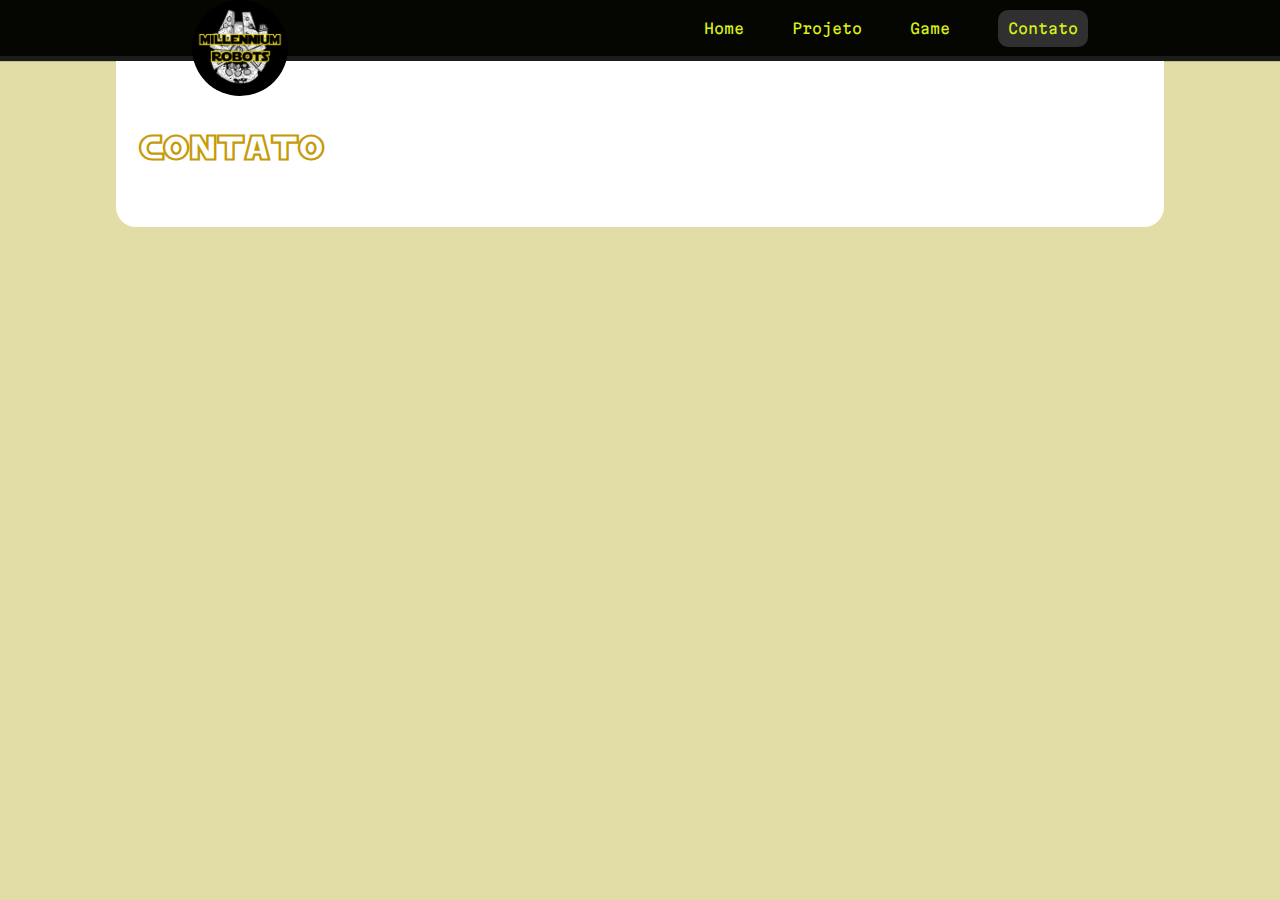
==== pags/contact.html @ 30748839 "Home page completed" ====
<!DOCTYPE html>
<html lang="pt-br">
<head>
    <meta charset="UTF-8">
    <meta name="viewport" content="width=device-width, initial-scale=1.0">
    <title>MILLENNIUM ROBOTS | DUQUE DE CAXIAS - RJ</title>
    <link rel="stylesheet" href="../css/style.css">
</head>
<body>
    <header id="cabeca">
        <button onclick="toggleSidebar()" class="btn-icon-header">
            <svg xmlns="http://www.w3.org/2000/svg" width="20" height="20" fill="currentColor" class="bi bi-list" viewBox="0 0 16 16">
                <path fill-rule="evenodd" d="M2.5 12a.5.5 0 0 1 .5-.5h10a.5.5 0 0 1 0 1H3a.5.5 0 0 1-.5-.5zm0-4a.5.5 0 0 1 .5-.5h10a.5.5 0 0 1 0 1H3a.5.5 0 0 1-.5-.5zm0-4a.5.5 0 0 1 .5-.5h10a.5.5 0 0 1 0 1H3a.5.5 0 0 1-.5-.5z"/>
              </svg>
        </button>
        <div id="Profille-image-conteiner">
            <img src="../images/millennium profille.png" alt="Millennium Image Profille">
        </div>
        <nav id="navigation">
            <button onclick="toggleSidebar()" class="btn-icon-header">
                <svg xmlns="http://www.w3.org/2000/svg" width="20" height="20" fill="currentColor" class="bi bi-x" viewBox="0 0 16 16">
                    <path d="M4.646 4.646a.5.5 0 0 1 .708 0L8 7.293l2.646-2.647a.5.5 0 0 1 .708.708L8.707 8l2.647 2.646a.5.5 0 0 1-.708.708L8 8.707l-2.646 2.647a.5.5 0 0 1-.708-.708L7.293 8 4.646 5.354a.5.5 0 0 1 0-.708z"/>
                  </svg>
            </button>
            <a href="../index.html">Home</a>
            <a href="projeto.html">Projeto</a>
            <a href="game.html">Game</a>
            <a href="#" class="active" >Contato</a>
        </nav>
    </header>

    <main onclick="closeSideBar()" id="site">
        <h1>CONTATO</h1>
    </main>
</body>
<script type="text/javascript" src="../js/script.js"></script>
</html>
---- css/style.css ----
@charset "UTF-8";

@import url('https://fonts.googleapis.com/css2?family=Mooli&display=swap');  /* Importar a fonte */

@import url('https://fonts.googleapis.com/css2?family=Martian+Mono:wght@700&display=swap');

@font-face {
    font-family: 'Star';
    src: url('../fontes/Starkiller.ttf') format('truetype');
    font-weight: normal;
    font-style: normal;
}

@font-face {
    font-family: 'Star Itallic';
    src: url('../fontes/Starkiller\ Italic.ttf') format('truetype');
    font-weight: normal;
    font-style: normal;
}

@font-face {
    font-family: 'Star Outline';
    src: url('../fontes/Starkiller\ Outline.ttf') format('truetype');
    font-weight: normal;
    font-style: normal;
}

@font-face {
    font-family: 'S Outline Itallic';
    src: url('../fontes/Starkiller\ Outline\ Italic.ttf') format('truetype');
    font-weight: normal;
    font-style: normal;
}

:root {
    --cor0: #e2dca6;
    --cor01: #050502;
    --cor02: #daf017;
    --cor03: #E8CE02;
    --cor04: #D9D00B;
    --cor05: #EBB80A;
    --cor06: #c79a07;
    --cor07: #fbff1b;

    --corpreta01: #1c1c1c;
    --corbranca: #fff;

    --fontpadrao: 'Courier New', Courier, monospace;
    --fontbold: 'Martian Mono';
    --fonttitulos: 'Star Outline', Arial, sans-serif;
    --fontdestaque: 'Mooli', cursive;

}

* {
    margin: 0px;
    padding: 0px;
}

body {
    background-color: var(--cor0);
    font-family: var(--fontpadrao);
}


header, nav {
    display: flex;
    flex-direction: row; /* Coloque column para ficar um embaixo do outro */
    align-items: center;
}

header { 
    background-color: var(--cor01);
    box-shadow: 1px 1px 1px 4px var(--corpreta01);
    height: 3.5em;
    justify-content: space-between;
    padding: 0 15%;
}

nav{ 
    gap: 3em;
    z-index: 2;
}

nav > a { 
    text-decoration: none;
    color: var(--cor02);
    transition: 1s;
    font-family: var(--fontbold);
    font-size: 0.9em;
}

.active { 
    background-color: rgb(48, 48, 48);
    padding: 10px;
    border-radius: 10px;
}

#Profille-image-conteiner{
    max-width: 96px;
    max-height: 96px;
    display: inline-flex;
    margin: auto 0;
    align-items: center;
    z-index: 3;
}

#Profille-image-conteiner > img {
    display: inline-flex;
    max-width: 96px;
    max-height: 96px;
    border-radius: 50%;
    align-items: center;
    justify-content: center;
    margin: auto 0;
}

main {
    background-color: var(--corbranca);
    min-width: 300px;
    max-width: 1000px;
    padding: 3.75em 1.5em;
    margin: 5px auto 50px auto;
    transition: 1s;
    border-radius: 0 0 20px 20px;
}

main strong {
    color: var(--cor03);
    font-weight: bold;
    text-shadow: 0.5px 0.5px 1px black;
}

main a {
    text-decoration: none;
    font-weight: bold;
    color: var(--cor01);
    background-color: var(--cor03);
    border-radius: 2px;
    padding: 2px 6px;
}

main a:hover {
    text-decoration: underline;
    color: var(--cor01);
}

a.externo::after {
    content: '\00A0\1F517';
}

.btn-icon-header{
    display: none;
    background-color: transparent;
    border: none;
    color: var(--corbranca);
    cursor: pointer;
}

h1 { 
    font-family: var(--fonttitulos);
    font-size: 2em;
    color: var(--cor06);
}

p { 
    font-family: var(--fontdestaque);
    font-size: 1.4em;
    line-height: 2em;
    margin: 20px;
    text-indent: 50px;
    text-align: justify;
}

#onesection {
    margin-bottom: 100px;
}

footer {
    background-color: var(--cor06);
    color: white;
    font-size: 0.8em;
    padding: 5px;
}
 
footer a {
    text-decoration: none;
    font-weight: bolder;
    color: white;
}
 
footer a:hover {
    color: var(--cor05);
    padding: 2px 6px;
    border-radius: 2px;
}

#p-footer { 
    margin: 0;
    text-align: center;
    font-size: 1.3em;
    text-indent: 0;
}

@media screen and (max-width: 768px) {
    nav {
        position: absolute;
        flex-direction: column;
        top: 0;
        background-color: var(--corpreta01);
        height: 100%;
        width: 35vw;
        padding: 1em;
        animation-duration: 1s;
        margin-left: -100vw;
    }

    .btn-icon-header {
        display: block; /* Mostrar os botões de navegação apenas quando a tela for menor que 768px */
        background-color: transparent;
        border: none;
        color: var(--corbranca);
        cursor: pointer;
    }

    p {
        font-size: 1.1em;
    }

    main a {
        font-size: 1em;
    }

    h1 {
        font-size: 1.7em;
    }

    #onesection {
        margin-bottom: 70px;
    }
}

@keyframes showsidebar {
    from { 
        margin-left: -100vw;
    }

    to {
        margin-left: -15vw;
    }
}
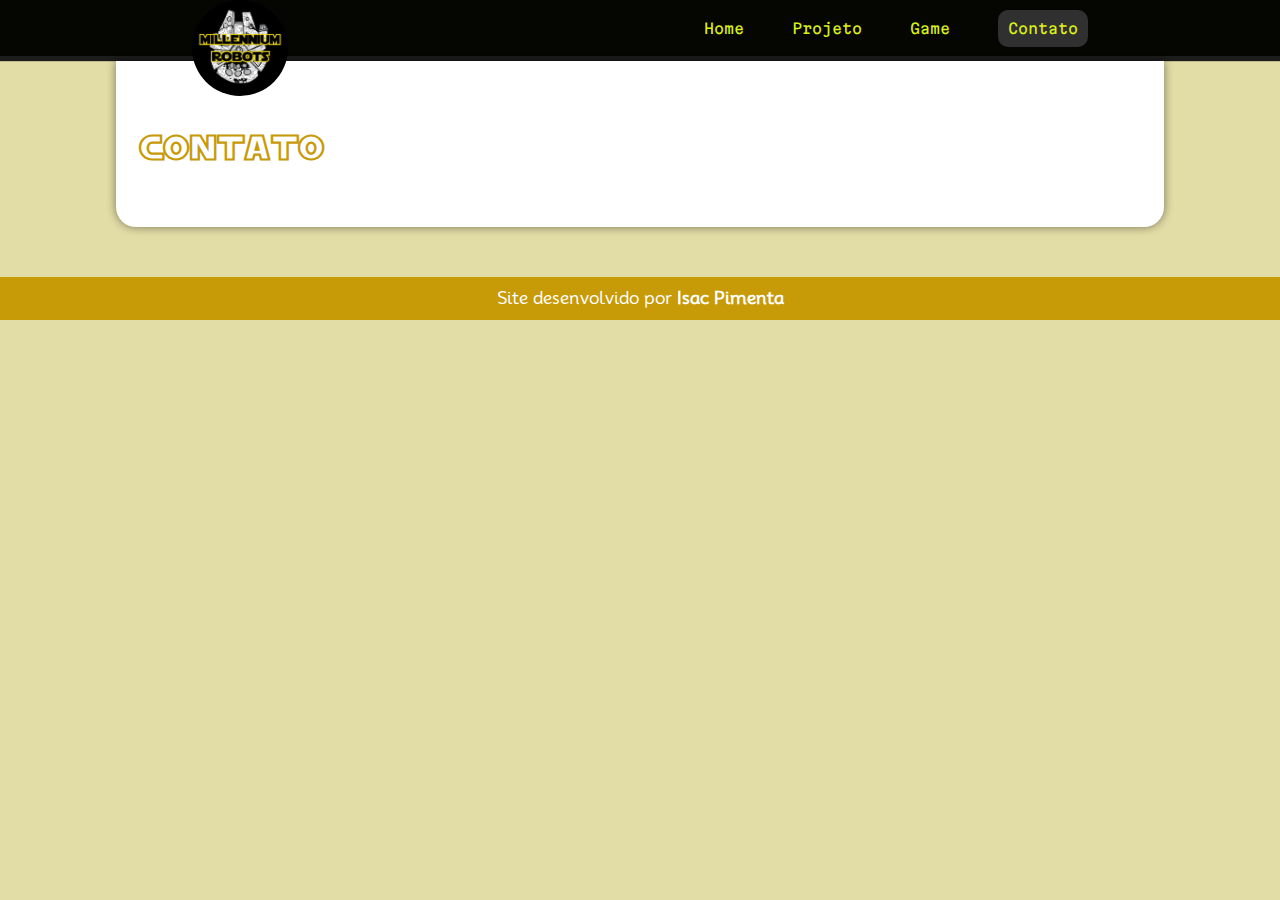
==== commit 1bbf7623: "Project Page semi-completed" ====
--- a/pags/contact.html
+++ b/pags/contact.html
@@ -4,6 +4,7 @@
     <meta charset="UTF-8">
     <meta name="viewport" content="width=device-width, initial-scale=1.0">
     <title>MILLENNIUM ROBOTS | DUQUE DE CAXIAS - RJ</title>
+    <link rel="stylesheet" href="../css/default.css">
     <link rel="stylesheet" href="../css/style.css">
 </head>
 <body>
@@ -32,6 +33,10 @@
     <main onclick="closeSideBar()" id="site">
         <h1>CONTATO</h1>
     </main>
+
+    <footer>
+        <p id="p-footer">Site desenvolvido por <a target="_blank" href="https://github.com/isacpimenta">Isac Pimenta</a></p>
+    </footer>
 </body>
 <script type="text/javascript" src="../js/script.js"></script>
 </html>--- a/css/default.css
+++ b/css/default.css
@@ -0,0 +1,233 @@
+@charset "UTF-8";
+
+@import url('https://fonts.googleapis.com/css2?family=Mooli&display=swap');  /* Importar a fonte */
+
+@import url('https://fonts.googleapis.com/css2?family=Martian+Mono:wght@700&display=swap');
+
+@font-face {
+    font-family: 'Star';
+    src: url('../fontes/Starkiller.ttf') format('truetype');
+    font-weight: normal;
+    font-style: normal;
+}
+
+@font-face {
+    font-family: 'Star Itallic';
+    src: url('../fontes/Starkiller\ Italic.ttf') format('truetype');
+    font-weight: normal;
+    font-style: normal;
+}
+
+@font-face {
+    font-family: 'Star Outline';
+    src: url('../fontes/Starkiller\ Outline.ttf') format('truetype');
+    font-weight: normal;
+    font-style: normal;
+}
+
+@font-face {
+    font-family: 'S Outline Itallic';
+    src: url('../fontes/Starkiller\ Outline\ Italic.ttf') format('truetype');
+    font-weight: normal;
+    font-style: normal;
+}
+
+:root {
+    --cor0: #e2dca6;
+    --cor01: #050502;
+    --cor02: #daf017;
+    --cor03: #E8CE02;
+    --cor04: #D9D00B;
+    --cor05: #EBB80A;
+    --cor06: #c79a07;
+    --cor07: #fbff1b;
+    --cor08: #664f05;
+
+    --corpreta01: #1c1c1c;
+    --corbranca: #fff;
+
+    --fontpadrao: 'Courier New', Courier, monospace;
+    --fontbold: 'Martian Mono';
+    --fonttitulos: 'Star Outline', Arial, sans-serif;
+    --fontdestaque: 'Mooli', cursive;
+
+}
+
+* {
+    margin: 0px;
+    padding: 0px;
+}
+
+body {
+    background-color: var(--cor0);
+    font-family: var(--fontpadrao);
+}
+
+
+header, nav {
+    display: flex;
+    flex-direction: row; /* Coloque column para ficar um embaixo do outro */
+    align-items: center;
+}
+
+header { 
+    background-color: var(--cor01);
+    box-shadow: 1px 1px 1px 4px var(--corpreta01);
+    height: 3.5em;
+    justify-content: space-between;
+    padding: 0 15%;
+}
+
+nav{ 
+    gap: 3em;
+    z-index: 2;
+}
+
+nav > a { 
+    text-decoration: none;
+    color: var(--cor02);
+    transition: 1s;
+    font-family: var(--fontbold);
+    font-size: 0.9em;
+}
+
+.active { 
+    background-color: rgb(48, 48, 48);
+    padding: 10px;
+    border-radius: 10px;
+}
+
+#Profille-image-conteiner{
+    max-width: 96px;
+    max-height: 96px;
+    display: inline-flex;
+    margin: auto 0;
+    align-items: center;
+    z-index: 3;
+}
+
+#Profille-image-conteiner > img {
+    display: inline-flex;
+    max-width: 96px;
+    max-height: 96px;
+    border-radius: 50%;
+    align-items: center;
+    justify-content: center;
+    margin: auto 0;
+}
+
+.btn-icon-header{
+    display: none;
+    background-color: transparent;
+    border: none;
+    color: var(--corbranca);
+    cursor: pointer;
+}
+
+footer {
+    background-color: var(--cor06);
+    color: white;
+    font-size: 0.8em;
+    padding: 5px;
+}
+ 
+footer a {
+    text-decoration: none;
+    font-weight: bolder;
+    color: white;
+}
+ 
+footer a:hover {
+    color: var(--cor05);
+    padding: 2px 6px;
+    border-radius: 2px;
+}
+
+#p-footer { 
+    margin: 0;
+    text-align: center;
+    font-size: 1.3em;
+    text-indent: 0;
+}
+
+main {
+    background-color: var(--corbranca);
+    min-width: 300px;
+    max-width: 1000px;
+    padding: 3.75em 1.5em;
+    margin: 5px auto 50px auto;
+    transition: 1s;
+    border-radius: 0 0 20px 20px;
+    box-shadow: 0px 0px 10px rgba(0, 0, 0, 0.472);
+}
+
+main strong {
+    color: var(--cor03);
+    font-weight: bold;
+    text-shadow: 0.5px 0.5px 1px black;
+}
+
+main a {
+    text-decoration: none;
+    font-weight: bold;
+    color: var(--cor01);
+    background-color: var(--cor03);
+    border-radius: 2px;
+    padding: 2px 6px;
+}
+
+main a:hover {
+    text-decoration: underline;
+    color: var(--cor01);
+}
+
+a.externo::after {
+    content: '\00A0\1F517';
+}
+
+h1 { 
+    font-family: var(--fonttitulos);
+    font-size: 2em;
+    color: var(--cor06);
+}
+
+p { 
+    font-family: var(--fontdestaque);
+    font-size: 1.4em;
+    line-height: 2em;
+    margin: 20px;
+    text-indent: 50px;
+    text-align: justify;
+}
+
+@media screen and (max-width: 768px) {
+    nav {
+        position: absolute;
+        flex-direction: column;
+        top: 0;
+        background-color: var(--corpreta01);
+        height: 100%;
+        width: 35vw;
+        padding: 1em;
+        animation-duration: 1s;
+        margin-left: -100vw;
+    }
+
+    .btn-icon-header {
+        display: block; /* Mostrar os botões de navegação apenas quando a tela for menor que 768px */
+        background-color: transparent;
+        border: none;
+        color: var(--corbranca);
+        cursor: pointer;
+    }
+}
+
+@keyframes showsidebar {
+    from { 
+        margin-left: -100vw;
+    }
+
+    to {
+        margin-left: -15vw;
+    }
+}--- a/css/style.css
+++ b/css/style.css
@@ -123,6 +123,7 @@
     margin: 5px auto 50px auto;
     transition: 1s;
     border-radius: 0 0 20px 20px;
+    box-shadow: 0px 0px 10px rgba(0, 0, 0, 0.472);
 }
 
 main strong {
@@ -155,6 +156,8 @@
     border: none;
     color: var(--corbranca);
     cursor: pointer;
+    max-width: 20px;
+    max-height: 20px;
 }
 
 h1 { 
@@ -193,6 +196,7 @@
     color: var(--cor05);
     padding: 2px 6px;
     border-radius: 2px;
+    background-color: var(--cor01);
 }
 
 #p-footer { 
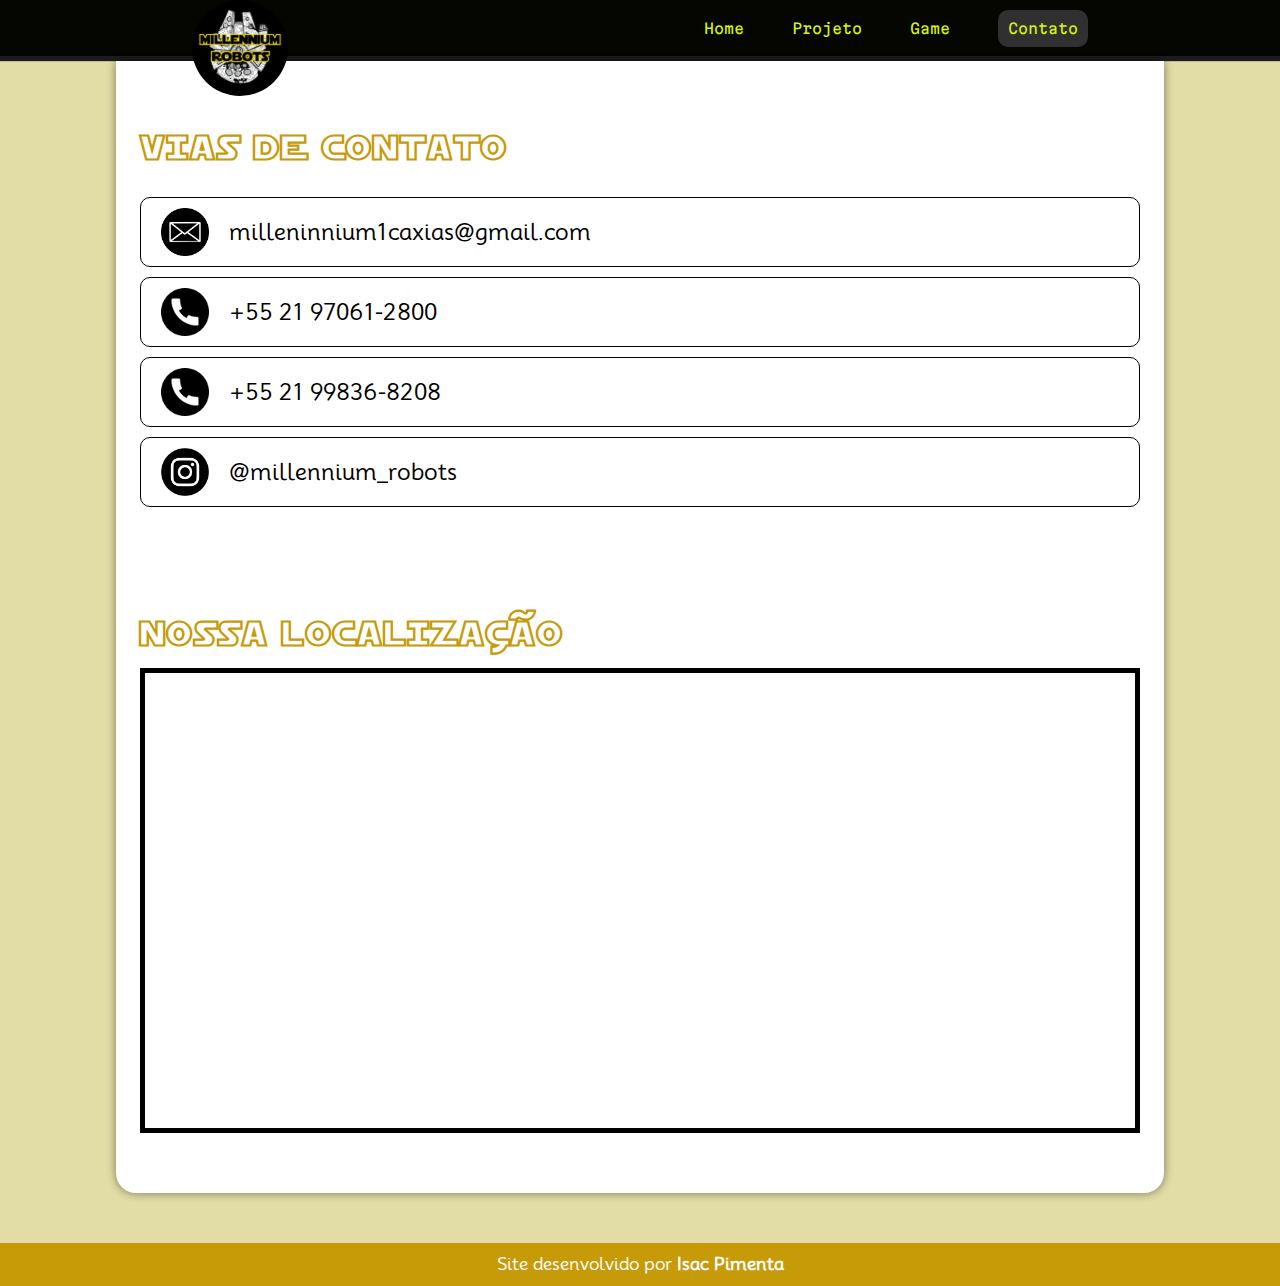
==== commit 2be7855a: "Totalmente funcional em desktops" ====
--- a/pags/contact.html
+++ b/pags/contact.html
@@ -5,7 +5,7 @@
     <meta name="viewport" content="width=device-width, initial-scale=1.0">
     <title>MILLENNIUM ROBOTS | DUQUE DE CAXIAS - RJ</title>
     <link rel="stylesheet" href="../css/default.css">
-    <link rel="stylesheet" href="../css/style.css">
+    <link rel="stylesheet" href="../css/contact.css">
 </head>
 <body>
     <header id="cabeca">
@@ -31,7 +31,37 @@
     </header>
 
     <main onclick="closeSideBar()" id="site">
-        <h1>CONTATO</h1>
+        <section id="lista">
+            <h1>VIAS DE CONTATO</h1>
+
+            <div class="conteiner">
+                <img class="icon" src="../images/mail.png" alt="">
+                <p>milleninnium1caxias@gmail.com</p>
+            </div>
+
+            <div class="conteiner">
+                <img class="icon" src="../images/tell-icon.png" alt="">
+                <p>+55 21 97061-2800</p>
+            </div>
+
+            <div class="conteiner">
+                <img class="icon" src="../images/tell-icon.png" alt="">
+                <p>+55 21 99836-8208</p>
+            </div>
+
+            <div class="conteiner">
+                <img class="icon" src="../images/insta-icon.png" alt="">
+                <p>@millennium_robots</p>
+            </div>
+
+        </section>
+
+        <section id="local">
+            <h1>NOSSA LOCALIZAÇÃO</h1>
+            <div id="conteiner-map">
+                <iframe src="https://www.google.com/maps/embed?pb=!1m18!1m12!1m3!1d1839.2734776177217!2d-43.308717109648775!3d-22.782188439319274!2m3!1f0!2f0!3f0!3m2!1i1024!2i768!4f13.1!3m3!1m2!1s0x997a943ba2815d%3A0x41da1a3dd18b6d71!2sSESI%20Duque%20de%20Caxias!5e0!3m2!1spt-BR!2sbr!4v1696049864642!5m2!1spt-BR!2sbr" width="990" height="450" style="border:0;" allowfullscreen="" loading="lazy" referrerpolicy="no-referrer-when-downgrade"></iframe>
+            </div>
+        </section>
     </main>
 
     <footer>
--- a/css/default.css
+++ b/css/default.css
@@ -122,6 +122,8 @@
     border: none;
     color: var(--corbranca);
     cursor: pointer;
+    max-width: 20px;
+    max-height: 20px;
 }
 
 footer {
@@ -141,6 +143,7 @@
     color: var(--cor05);
     padding: 2px 6px;
     border-radius: 2px;
+    background-color: var(--cor01);
 }
 
 #p-footer { 
@@ -181,7 +184,7 @@
     color: var(--cor01);
 }
 
-a.externo::after {
+main a.externo::after {
     content: '\00A0\1F517';
 }
 
--- a/css/contact.css
+++ b/css/contact.css
@@ -0,0 +1,63 @@
+@charset "UTF-8";
+
+#lista {
+    margin-bottom: 50px;
+}
+
+#lista h1 {
+    margin: 0 0 30px 0;
+}
+
+.icon {
+    display: flex;
+    flex-direction: column;
+    width: 48px;
+    height: 48px;
+    margin: 10px 0 10px 20px;
+}
+
+.conteiner {
+    display: flex;
+    flex-direction: row;
+    align-items: center;
+    border: 1px solid black;
+    margin: 10px 0;
+    border-radius: 10px;
+}
+
+.conteiner p {
+    margin: 0;
+    text-indent: 20px;
+}
+
+#local {
+    margin-top: 100px;
+}
+
+#local h1 {
+    margin-bottom: 15px;
+}
+
+#conteiner-map {
+    border: 5px solid black;
+}
+
+@media screen and (max-width:520px){
+    section h1 {
+        text-align: center;
+        font-size: 1.4em;
+    }
+    
+    .icon {
+        margin: 10px 0 10px 8px;
+        display: flex;
+        flex-direction: column;
+        width: 24px;
+        height: 24px;
+    }
+
+    .conteiner p {
+        font-size: 1em;
+        text-indent: 5px;
+    }
+}